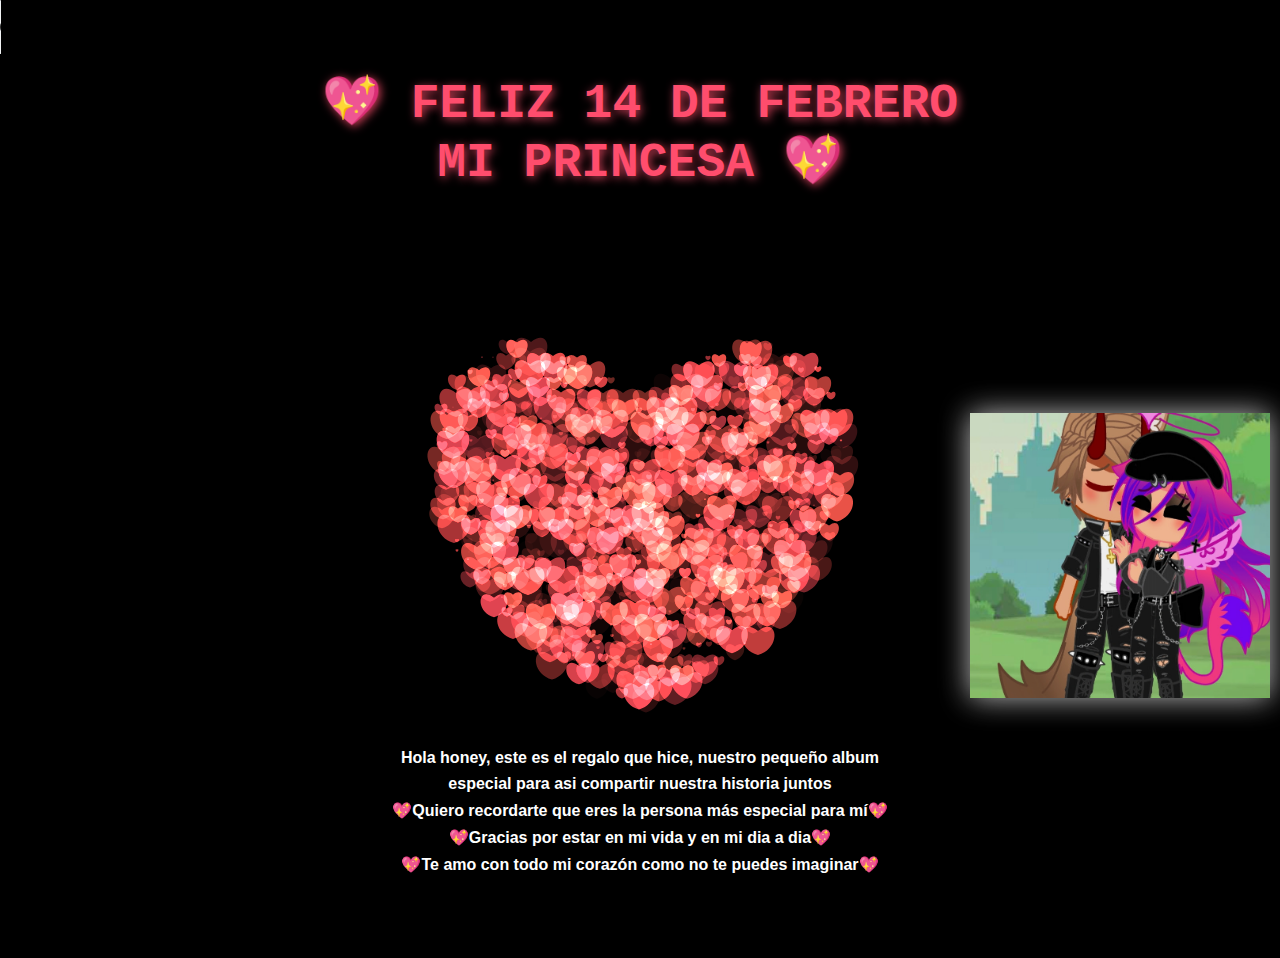
==== Pagina/corazon.html @ 6771c863 "carta de amor" ====
<!DOCTYPE html>
<html lang="en">
  <head>
    <meta charset="UTF-8" />
    <meta htp-equiv="X-UA-Compatible" content="IE=edge" />
    <meta name="viewport" content="width=device-width, initial-scale=1.0" />
    <title>💕</title>
    <link rel="stylesheet" href="style.css" />
    <script src="https://code.jquery.com/jquery-3.6.0.min.js"></script>
  </head>
  <body onclick="PlayAudio()">
    <div id="header-text">💖 FELIZ 14 DE FEBRERO MI PRINCESA 💖</div>

    <script src="script.js"></script>

    <div id="side-images">
      <img src="images/image1.jpg" class="side-image" alt="Imagen 1" />
      <img src="images/image2.jpg" class="side-image" alt="Imagen 2" />
      <img src="images/image3.jpg" class="side-image" alt="Imagen 3" />
      <img src="images/image4.jpg" class="side-image" alt="Imagen 4" />
      <img src="images/image5.jpg" class="side-image" alt="Imagen 5" />
      <img src="images/image6.jpg" class="side-image" alt="Imagen 6" />
      <img src="images/image7.jpg" class="side-image" alt="Imagen 7" />
      <img src="images/image8.jpg" class="side-image" alt="Imagen 8" />
      <img src="images/image9.jpg" class="side-image" alt="Imagen 9" />
      <img src="images/image10.jpg" class="side-image" alt="Imagen 10" />
      <img src="images/image11.jpg" class="side-image" alt="Imagen 11" />
      <img src="images/image12.jpg" class="side-image" alt="Imagen 12" />
      <img src="images/image13.jpg" class="side-image" alt="Imagen 13" />
      <img src="images/image14.jpg" class="side-image" alt="Imagen 14" />
      <img src="images/image15.jpg" class="side-image" alt="Imagen 15" />
      <img src="images/image16.jpg" class="side-image" alt="Imagen 16" />
      <img src="images/image17.jpg" class="side-image" alt="Imagen 17" />
      <img src="images/image18.jpeg" class="side-image" alt="Imagen 18" />
      <img src="images/image19.jpeg" class="side-image" alt="Imagen 19" />
    </div>
    <div id="messages">
      <p>Hola honey, este es el regalo que hice, nuestro pequeño album</p>
      <p>especial para asi compartir nuestra historia juntos</p>
      <p>💖Quiero recordarte que eres la persona más especial para mí💖</p>
      <p>💖Gracias por estar en mi vida y en mi dia a dia💖</p>
      <p>💖Te amo con todo mi corazón como no te puedes imaginar💖</p>
    </div>
  </body>
  <footer>
    <!-- Audio -->
    <audio id="background-music" autoplay controls>
      <source src="/Pagina/song/golden hour.mp3" type="audio/mpeg" />
      <source src="/Pagina/song/golden hour.ogv" type="audio/ogg" />
      Si no escuchas la musica, es por que tu navegador no es compatible, pero
      deberia estar sonando "golden hour"
    </audio>
  </footer>
</html>
---- Pagina/style.css ----
* {
  margin: 0;
  padding: 0;
}

html,
body {
  overflow: hidden;
}

body {
  background-color: black;
  overflow: hidden;
  margin: 0;
  height: 100vh;
}

.side-image {
  position: absolute;
  max-width: 300px; /* Aumentado de 100px a 400px */
  display: none;
  filter: drop-shadow(
    0px 0px 15px rgba(255, 255, 255, 0.8)
  ); /* Sombra suave iluminada */
  transition: transform 0.3s ease-in-out; /* Suaviza el movimiento */
}

.side-image::after {
  content: "";
  position: absolute;
  width: 100%;
  height: 100%;
  top: 0;
  left: 0;
  background: radial-gradient(
    circle,
    rgba(255, 255, 255, 0.3) 20%,
    transparent 70%
  );
  z-index: -1;
}
#header-text {
  position: absolute;
  top: 10%; /* Ajusta la distancia desde la parte superior */
  left: 50%;
  transform: translateX(-50%);
  text-align: center;
  font-size: 3rem; /* En lugar de px, usa rem */
  top: 8vh;
  color: #ff4d6d; /* Color rojo romántico */
  font-size: 3rem;
  font-weight: bold;
  font-family: "Courier New", monospace;
  text-shadow: 2px 2px 10px rgba(255, 77, 109, 0.8);
}

#messages {
  position: absolute;
  bottom: 2%; /* Ajusta la distancia desde la parte inferior */
  left: 50%;
  transform: translateX(-50%);
  text-align: center;
  color: white;
  font-size: 1rem;
  font-weight: bold;
  font-family: "Arial", sans-serif;
  z-index: 0; /* Mantiene el texto detrás de los corazones */
}

#messages p {
  margin: 8px 0;
  animation: fadeIn 2s ease-in-out;
}

/* Animación de entrada */
@keyframes fadeIn {
  from {
    opacity: 0;
    transform: translateY(-20px);
  }
  to {
    opacity: 1;
    transform: translateY(0);
  }
}

.container {
  position: relative;
  overflow: hidden;
}
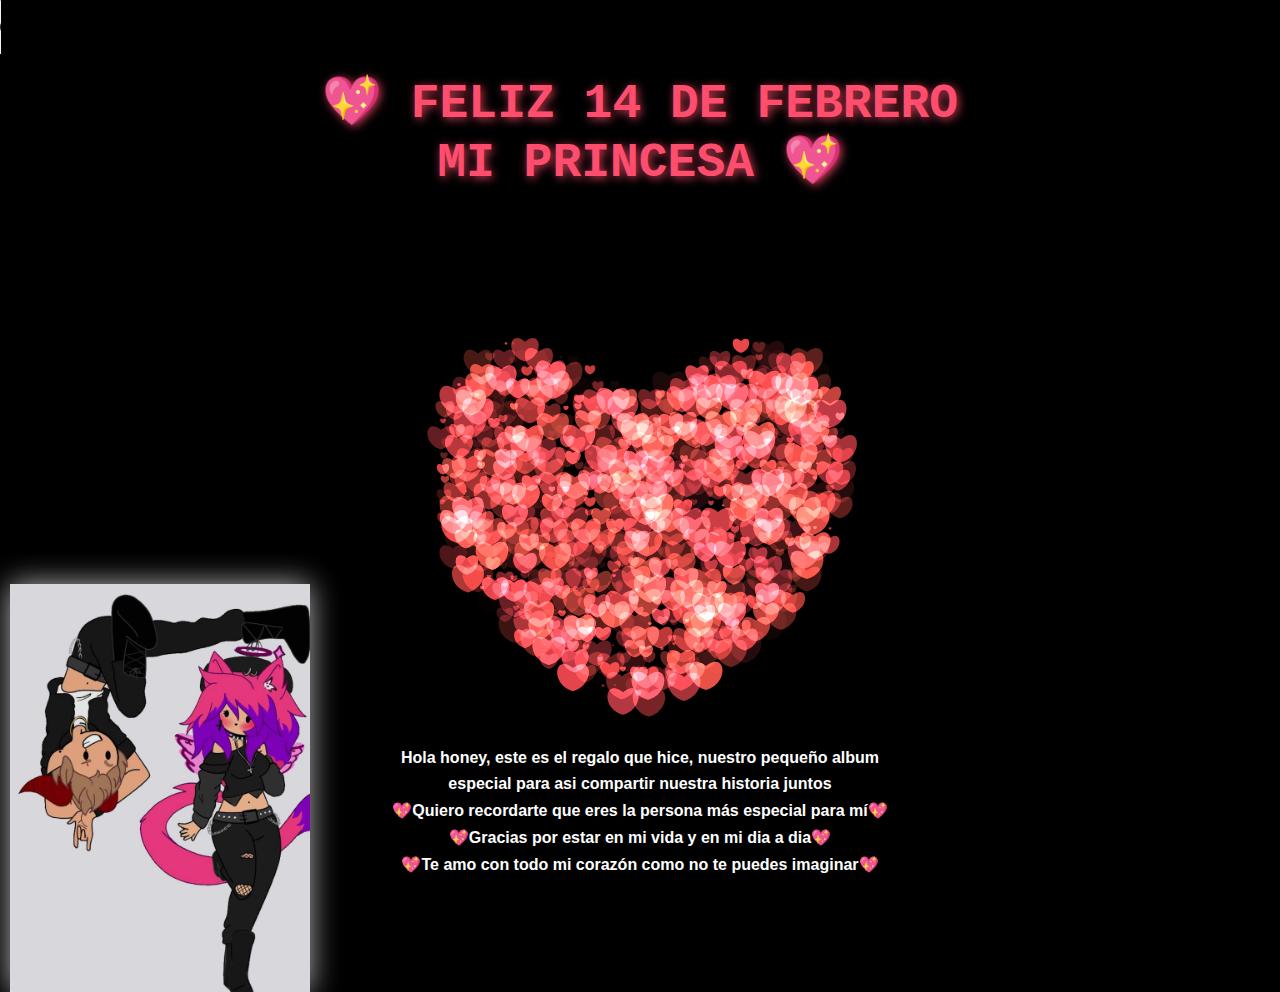
==== commit aac52012: "musica?" ====
--- a/Pagina/corazon.html
+++ b/Pagina/corazon.html
@@ -45,8 +45,8 @@
   <footer>
     <!-- Audio -->
     <audio id="background-music" autoplay controls>
-      <source src="/Pagina/song/golden hour.mp3" type="audio/mpeg" />
-      <source src="/Pagina/song/golden hour.ogv" type="audio/ogg" />
+      <source src="/Pagina/song/golden_hour.mp3" type="audio/mpeg" />
+      <source src="/Pagina/song/golden_hour.ogg" type="audio/ogg" />
       Si no escuchas la musica, es por que tu navegador no es compatible, pero
       deberia estar sonando "golden hour"
     </audio>
